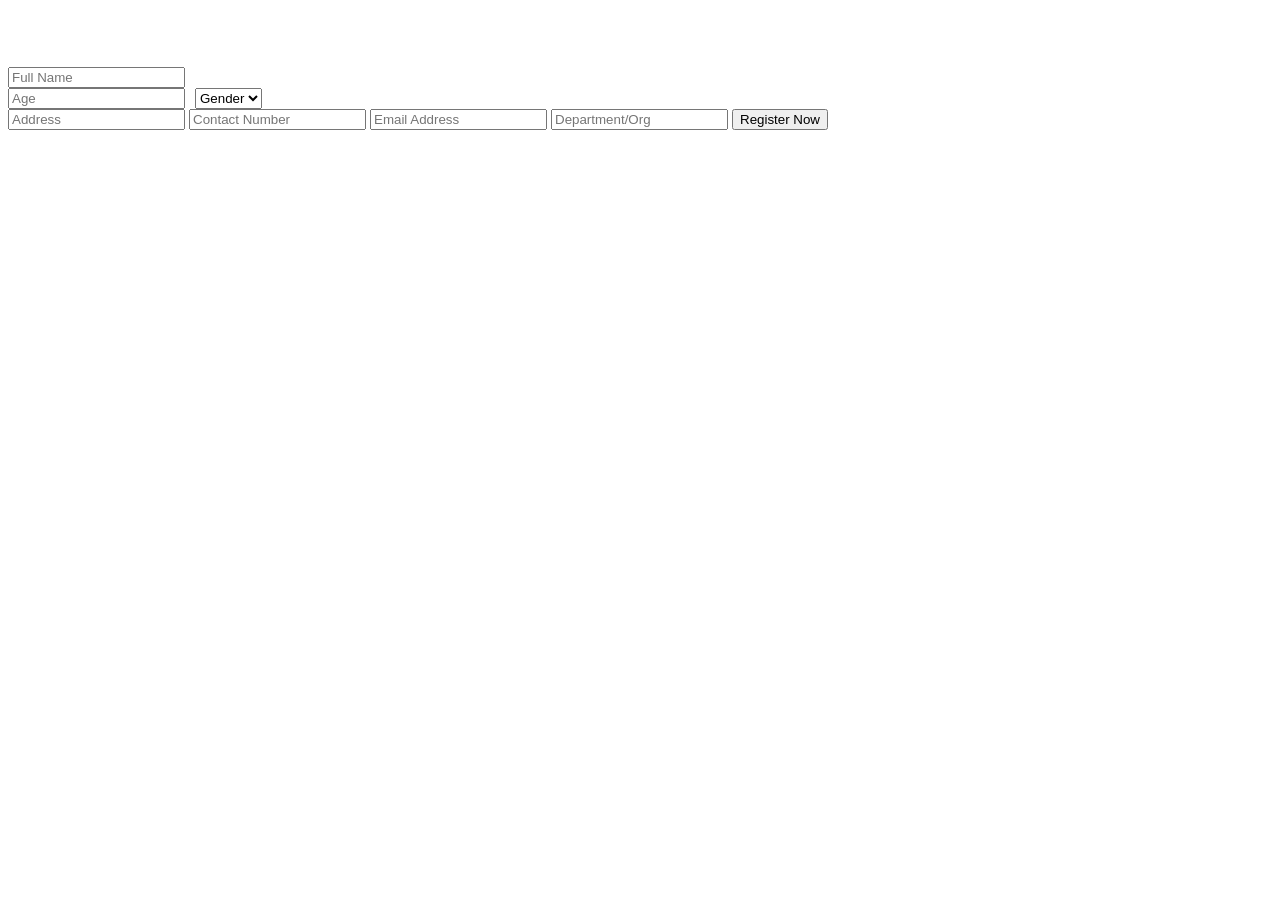
==== index.html @ 40259db7 "Create index.html" ====
<!DOCTYPE html>
<html lang="en">
<head>
    <meta charset="UTF-8">
    <meta name="viewport" content="width=device-width, initial-scale=1.0">
    <title>Org Registration</title>
    <link rel="stylesheet" href="style.css">
</head>
<body>
    <div class="bg-shapes"> </div>

    <div class="glass-card">
        <h2 style="color: white; text-align: center;">Organization Registration</h2>
        <form id="regForm">
            <input type="text" name="full_name" placeholder="Full Name" required>
            <div style="display: flex; gap: 10px;">
                <input type="number" name="age" placeholder="Age" required>
                <select name="gender" required>
                    <option value="" disabled selected>Gender</option>
                    <option value="Male">Male</option>
                    <option value="Female">Female</option>
                </select>
            </div>
            <input type="text" name="address" placeholder="Address" required>
            <input type="text" name="contact" placeholder="Contact Number" required>
            <input type="email" name="email" placeholder="Email Address" required>
            <input type="text" name="dept" placeholder="Department/Org" required>
            <button type="submit" id="submitBtn">Register Now</button>
        </form>
    </div>

    <script src="script.js"></script>
</body>
</html>
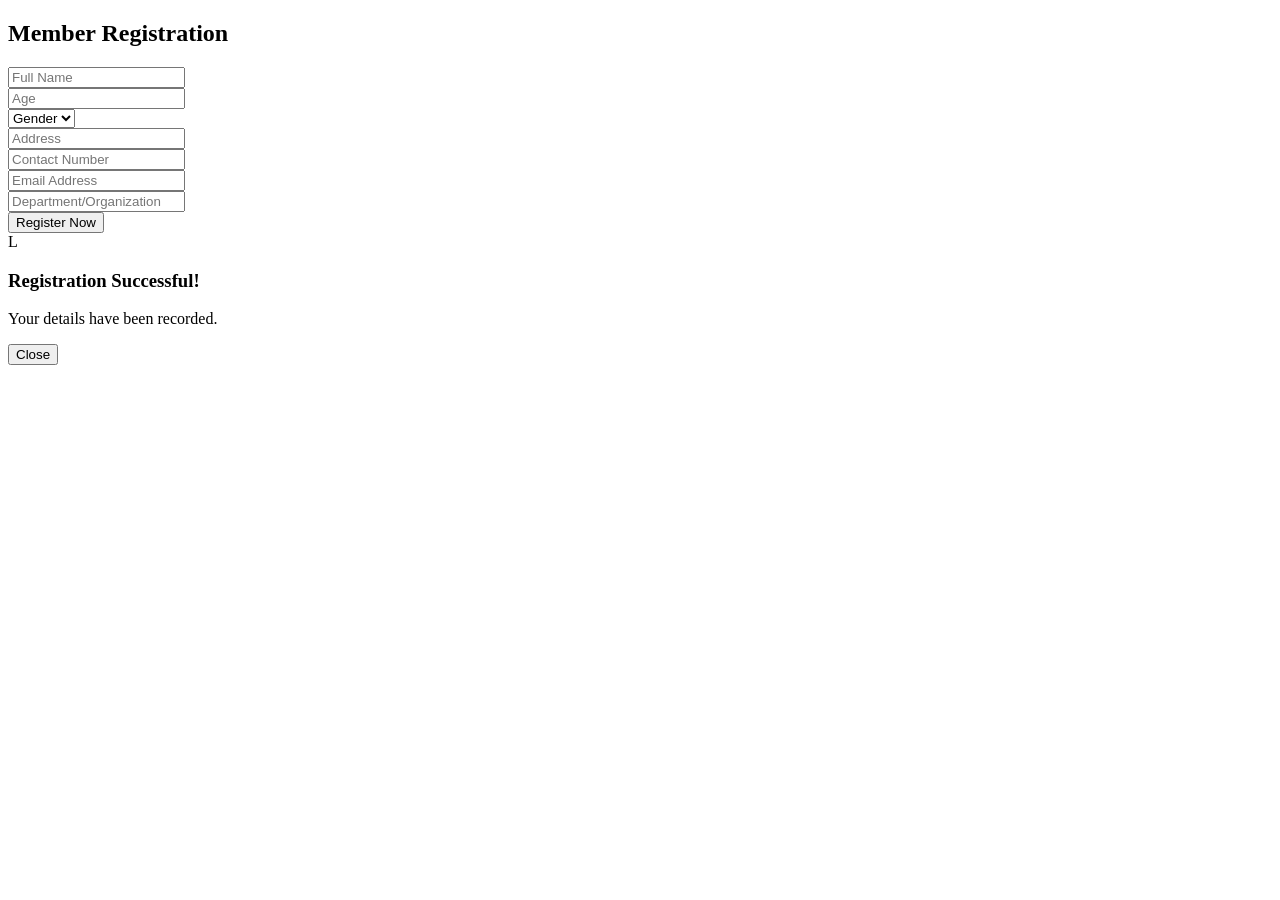
==== commit 41cfb0a0: "Update index.html" ====
--- a/index.html
+++ b/index.html
@@ -3,32 +3,64 @@
 <head>
     <meta charset="UTF-8">
     <meta name="viewport" content="width=device-width, initial-scale=1.0">
-    <title>Org Registration</title>
+    <title>Organization Registration</title>
     <link rel="stylesheet" href="style.css">
+    <link href="https://fonts.googleapis.com/css2?family=Poppins:wght@300;400;600&display=swap" rel="stylesheet">
 </head>
 <body>
-    <div class="bg-shapes"> </div>
+    <div class="background-animate"></div>
+    <div class="particles" id="particles"></div>
 
-    <div class="glass-card">
-        <h2 style="color: white; text-align: center;">Organization Registration</h2>
-        <form id="regForm">
-            <input type="text" name="full_name" placeholder="Full Name" required>
-            <div style="display: flex; gap: 10px;">
-                <input type="number" name="age" placeholder="Age" required>
-                <select name="gender" required>
-                    <option value="" disabled selected>Gender</option>
-                    <option value="Male">Male</option>
-                    <option value="Female">Female</option>
-                </select>
-            </div>
-            <input type="text" name="address" placeholder="Address" required>
-            <input type="text" name="contact" placeholder="Contact Number" required>
-            <input type="email" name="email" placeholder="Email Address" required>
-            <input type="text" name="dept" placeholder="Department/Org" required>
-            <button type="submit" id="submitBtn">Register Now</button>
-        </form>
+    <div class="container">
+        <div class="glass-card animate-up">
+            <h2>Member Registration</h2>
+            <form id="registrationForm">
+                <div class="input-group">
+                    <input type="text" id="fullName" required placeholder="Full Name">
+                </div>
+                <div class="grid-2">
+                    <div class="input-group">
+                        <input type="number" id="age" required placeholder="Age">
+                    </div>
+                    <div class="input-group">
+                        <select id="gender" required>
+                            <option value="" disabled selected>Gender</option>
+                            <option value="Male">Male</option>
+                            <option value="Female">Female</option>
+                            <option value="Other">Other</option>
+                        </select>
+                    </div>
+                </div>
+                <div class="input-group">
+                    <input type="text" id="address" required placeholder="Address">
+                </div>
+                <div class="input-group">
+                    <input type="tel" id="contact" required placeholder="Contact Number">
+                </div>
+                <div class="input-group">
+                    <input type="email" id="email" required placeholder="Email Address">
+                </div>
+                <div class="input-group">
+                    <input type="text" id="dept" required placeholder="Department/Organization">
+                </div>
+                
+                <button type="submit" id="submitBtn">
+                    <span class="btn-text">Register Now</span>
+                    <div class="spinner hidden"></div>
+                </button>
+            </form>
+        </div>
     </div>
 
-    <script src="script.js"></script>
+    <div id="successModal" class="modal hidden">
+        <div class="modal-content zoom-in">
+            <div class="checkmark">L</div>
+            <h3>Registration Successful!</h3>
+            <p>Your details have been recorded.</p>
+            <button onclick="closeModal()">Close</button>
+        </div>
+    </div>
+
+    <script type="module" src="script.js"></script>
 </body>
 </html>
